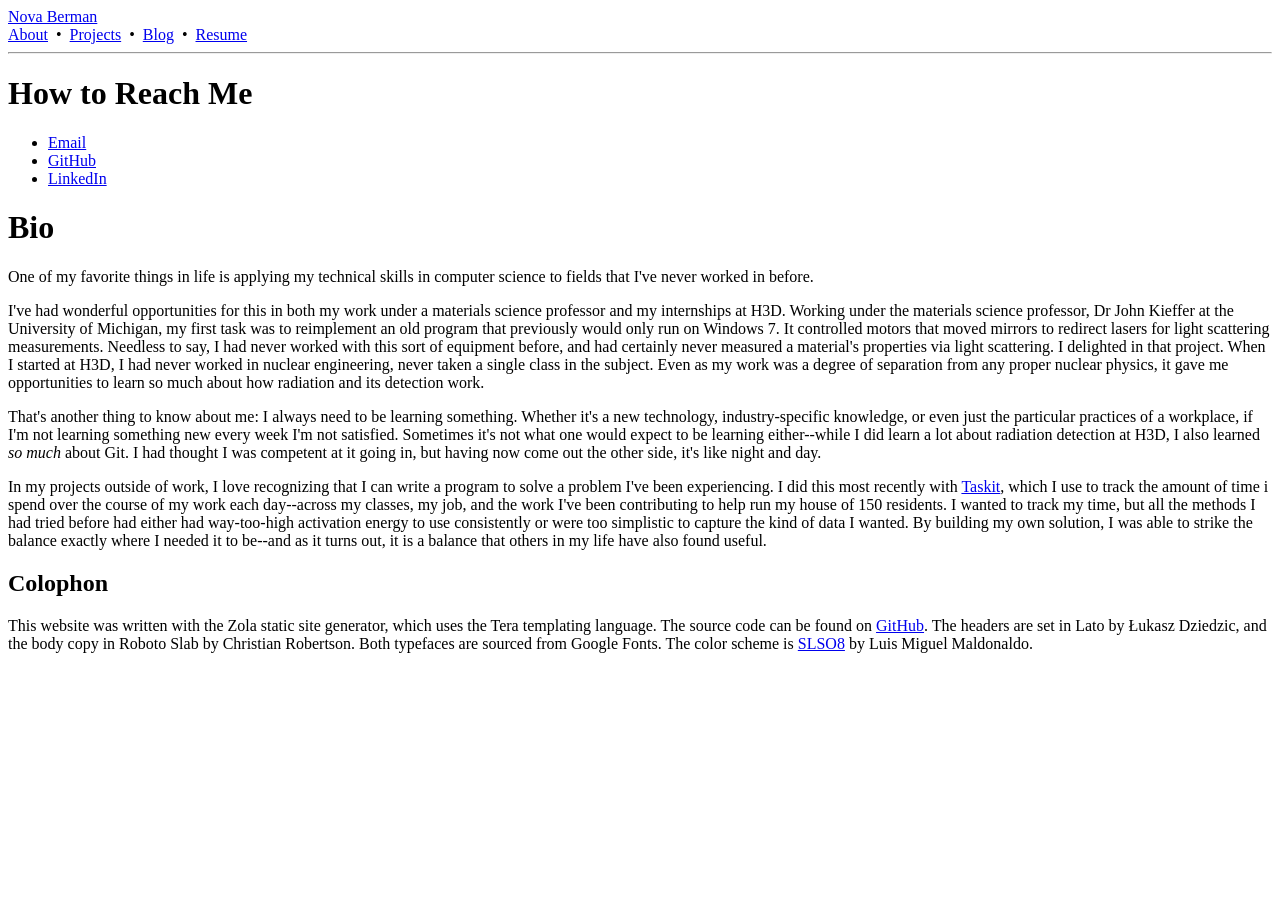
==== docs/about/index.html @ bda20c64 "move public folder to docs folder to comply with github pages bullshit" ====
<!DOCTYPE html>
<html lang="en">
<head>
    <meta charset="UTF-8">
    <link rel="preconnect" href="https://fonts.googleapis.com">
    <link rel="preconnect" href="https://fonts.gstatic.com" crossorigin>
    <link href="https://fonts.googleapis.com/css2?family=Lato:ital,wght@0,100;0,300;0,400;0,700;0,900;1,100;1,300;1,400;1,700;1,900&family=Roboto+Slab:wght@100..900&display=swap" rel="stylesheet">
    <link rel="stylesheet" href="/style.css">
    <title>Nova Berman</title>
</head>

<body>
    <div class="center">
        <header>
            <a href="/">Nova Berman</a>
        </header>
        <nav>
            <a href="/about">About</a>
            &nbsp;&bull;&nbsp;
            <a href="/projects">Projects</a>
            &nbsp;&bull;&nbsp;
            <a href="/blog">Blog</a>
            &nbsp;&bull;&nbsp;
            <a href="/resume.pdf">Resume</a>
        </nav>

        <hr />
        
        <main>
            
<h1 id="how-to-reach-me">How to Reach Me</h1>
<ul>
<li><a href="mailto:novaberman@proton.me">Email</a></li>
<li><a rel="external" href="https://github.com/aprzn123">GitHub</a></li>
<li><a rel="external" href="https://www.linkedin.com/in/nova-berman-673160266">LinkedIn</a></li>
</ul>
<h1 id="bio">Bio</h1>
<p>One of my favorite things in life is applying my technical skills in computer science to fields that I've never worked in before.</p>
<p>I've had wonderful opportunities for this in both my work under a materials science professor and my internships at H3D. Working under the materials science professor, Dr John Kieffer at the University of Michigan, my first task was to reimplement an old program that previously would only run on Windows 7. It controlled motors that moved mirrors to redirect lasers for light scattering measurements. Needless to say, I had never worked with this sort of equipment before, and had certainly never measured a material's properties via light scattering. I delighted in that project. When I started at H3D, I had never worked in nuclear engineering, never taken a single class in the subject. Even as my work was a degree of separation from any proper nuclear physics, it gave me opportunities to learn so much about how radiation and its detection work.</p>
<p>That's another thing to know about me: I always need to be learning something. Whether it's a new technology, industry-specific knowledge, or even just the particular practices of a workplace, if I'm not learning something new every week I'm not satisfied. Sometimes it's not what one would expect to be learning either--while I did learn a lot about radiation detection at H3D, I also learned <em>so much</em> about Git. I had thought I was competent at it going in, but having now come out the other side, it's like night and day.</p>
<p>In my projects outside of work, I love recognizing that I can write a program to solve a problem I've been experiencing. I did this most recently with <a rel="external" href="https://github.com/aprzn123/taskit">Taskit</a>, which I use to track the amount of time i spend over the course of my work each day--across my classes, my job, and the work I've been contributing to help run my house of 150 residents. I wanted to track my time, but all the methods I had tried before had either had way-too-high activation energy to use consistently or were too simplistic to capture the kind of data I wanted. By building my own solution, I was able to strike the balance exactly where I needed it to be--and as it turns out, it is a balance that others in my life have also found useful.</p>


        </main>
    </div>
    <footer class="center">
        <h2>Colophon</h2>

        <p>
        This website was written with the Zola static site generator, which uses the Tera templating language. The source code can be found on <a href="https://github.com/aprzn123/novaberman.com">GitHub</a>. The headers are set in Lato by Łukasz Dziedzic, and the body copy in Roboto Slab by Christian Robertson. Both typefaces are sourced from Google Fonts. The color scheme is <a href="https://lospec.com/palette-list/slso8">SLSO8</a> by Luis Miguel Maldonaldo.
        </p>
    </footer>
</body>
</html>
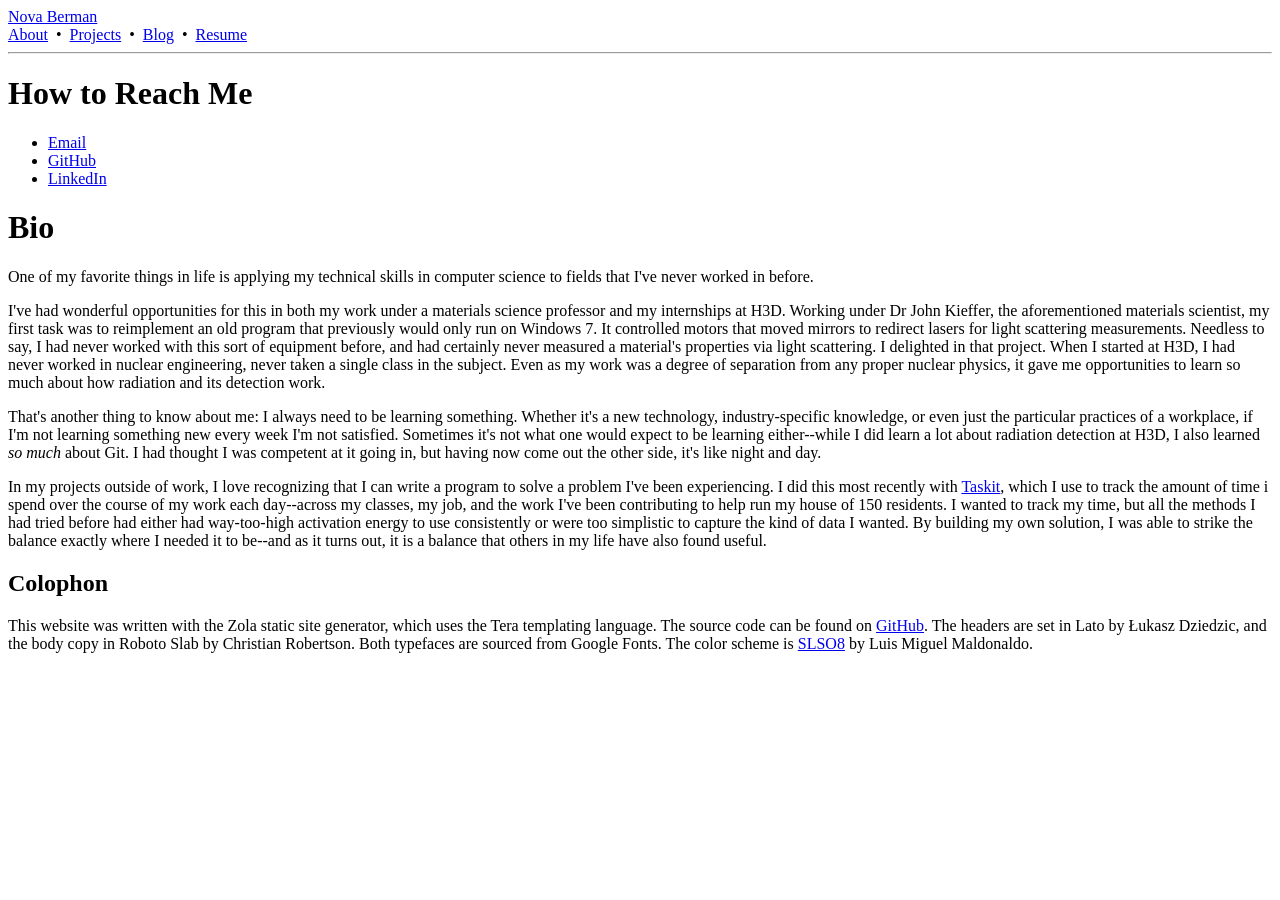
==== commit 36441963: "build" ====
--- a/docs/about/index.html
+++ b/docs/about/index.html
@@ -36,7 +36,7 @@
 </ul>
 <h1 id="bio">Bio</h1>
 <p>One of my favorite things in life is applying my technical skills in computer science to fields that I've never worked in before.</p>
-<p>I've had wonderful opportunities for this in both my work under a materials science professor and my internships at H3D. Working under the materials science professor, Dr John Kieffer at the University of Michigan, my first task was to reimplement an old program that previously would only run on Windows 7. It controlled motors that moved mirrors to redirect lasers for light scattering measurements. Needless to say, I had never worked with this sort of equipment before, and had certainly never measured a material's properties via light scattering. I delighted in that project. When I started at H3D, I had never worked in nuclear engineering, never taken a single class in the subject. Even as my work was a degree of separation from any proper nuclear physics, it gave me opportunities to learn so much about how radiation and its detection work.</p>
+<p>I've had wonderful opportunities for this in both my work under a materials science professor and my internships at H3D. Working under Dr John Kieffer, the aforementioned materials scientist, my first task was to reimplement an old program that previously would only run on Windows 7. It controlled motors that moved mirrors to redirect lasers for light scattering measurements. Needless to say, I had never worked with this sort of equipment before, and had certainly never measured a material's properties via light scattering. I delighted in that project. When I started at H3D, I had never worked in nuclear engineering, never taken a single class in the subject. Even as my work was a degree of separation from any proper nuclear physics, it gave me opportunities to learn so much about how radiation and its detection work.</p>
 <p>That's another thing to know about me: I always need to be learning something. Whether it's a new technology, industry-specific knowledge, or even just the particular practices of a workplace, if I'm not learning something new every week I'm not satisfied. Sometimes it's not what one would expect to be learning either--while I did learn a lot about radiation detection at H3D, I also learned <em>so much</em> about Git. I had thought I was competent at it going in, but having now come out the other side, it's like night and day.</p>
 <p>In my projects outside of work, I love recognizing that I can write a program to solve a problem I've been experiencing. I did this most recently with <a rel="external" href="https://github.com/aprzn123/taskit">Taskit</a>, which I use to track the amount of time i spend over the course of my work each day--across my classes, my job, and the work I've been contributing to help run my house of 150 residents. I wanted to track my time, but all the methods I had tried before had either had way-too-high activation energy to use consistently or were too simplistic to capture the kind of data I wanted. By building my own solution, I was able to strike the balance exactly where I needed it to be--and as it turns out, it is a balance that others in my life have also found useful.</p>
 
